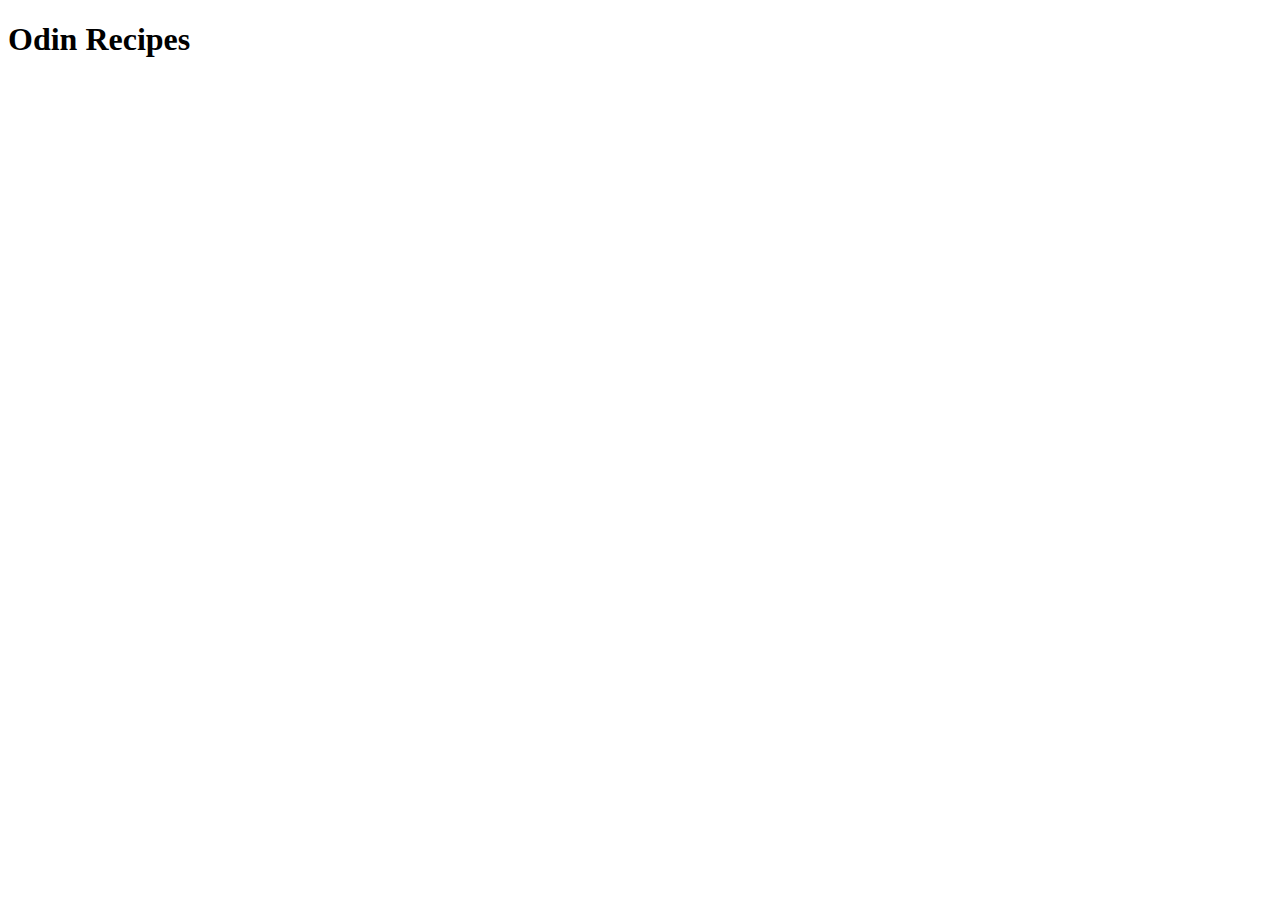
==== index.html @ 384a0886 "Add boilerplate and content" ====
<!DOCTYPE html>
<html lang="en">
<head>
    <meta charset="UTF-8">
    <meta name="viewport" content="width=device-width, initial-scale=1.0">
    <title>Odin Recipes</title>
</head>
<body>
    <h1>Odin Recipes</h1>
</body>
</html>
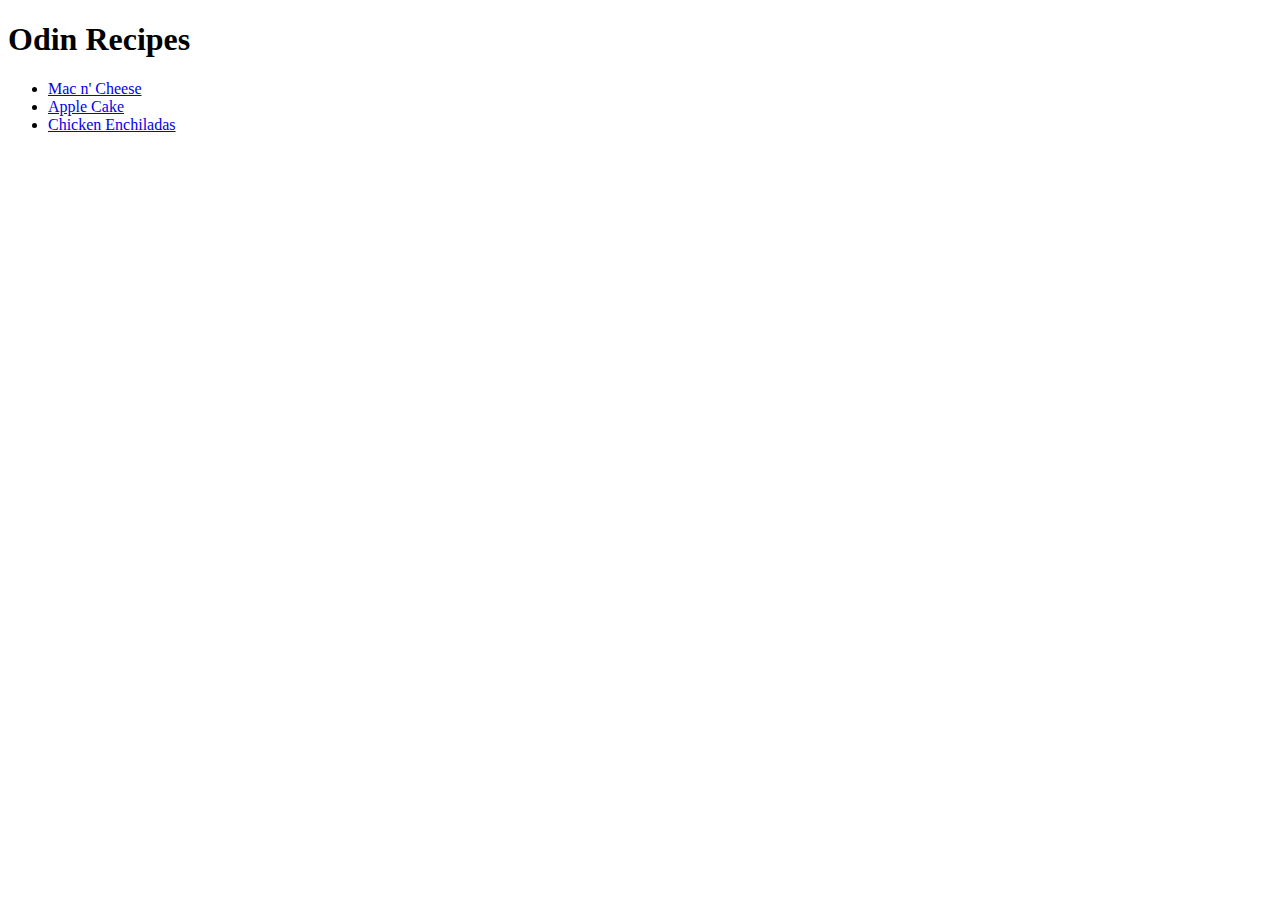
==== commit f5707bd3: "Add links to recipes" ====
--- a/index.html
+++ b/index.html
@@ -7,5 +7,10 @@
 </head>
 <body>
     <h1>Odin Recipes</h1>
+   <ul>
+    <li><a target="_blank" rel="noopener noreferrer" href="recipes/Mac n' Cheese.html">Mac n' Cheese</a></li>
+    <li><a target="_blank" rel="noopener noreferrer" href="recipes/Apple-Cake.html">Apple Cake</a></li>
+    <li><a target="_blank" rel="noopener noreferrer" href="recipes/Chicken-Enchiladas.html">Chicken Enchiladas</a></li>
+   </ul>
 </body>
 </html>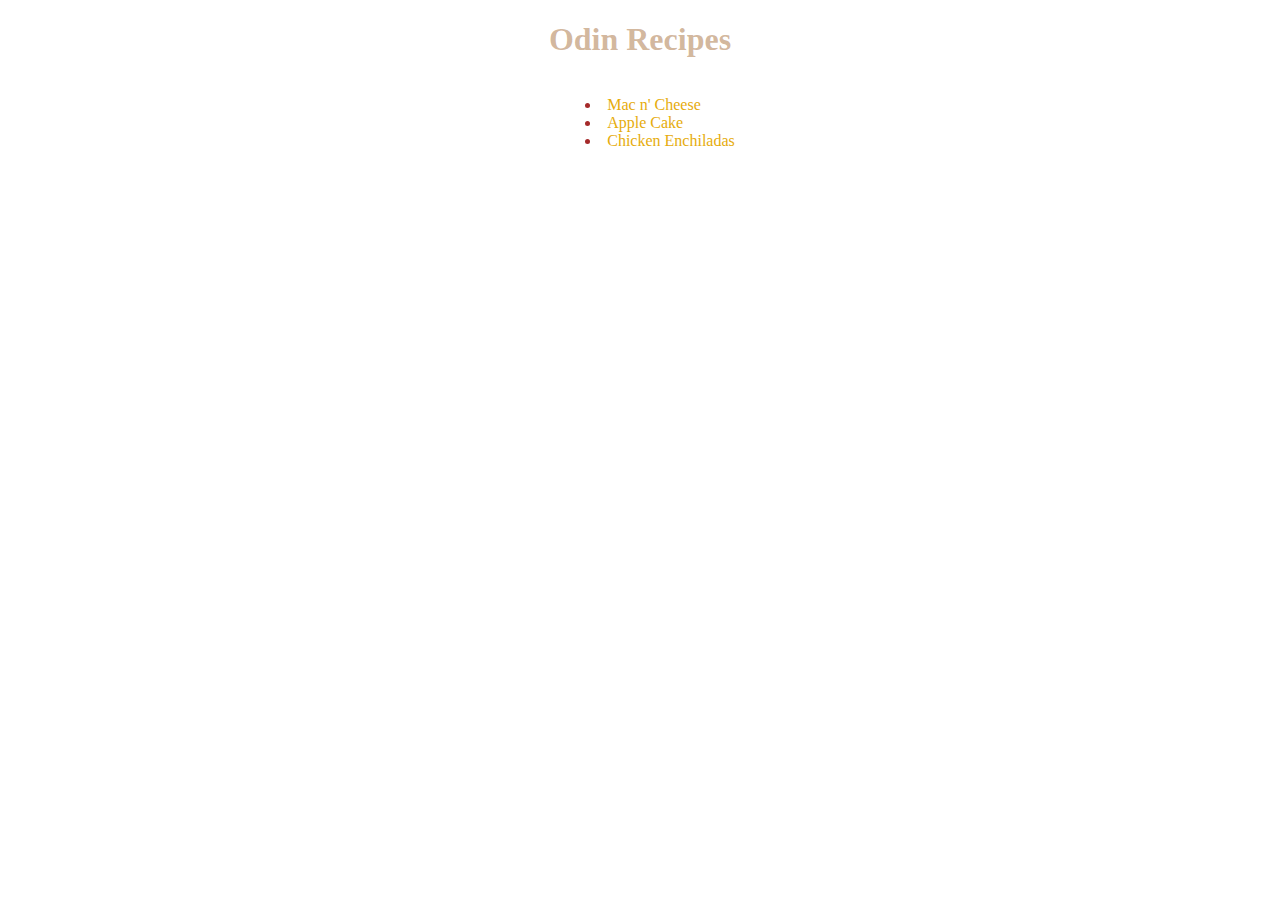
==== commit 73a61b3e: "Add Css" ====
--- a/index.html
+++ b/index.html
@@ -4,13 +4,16 @@
     <meta charset="UTF-8">
     <meta name="viewport" content="width=device-width, initial-scale=1.0">
     <title>Odin Recipes</title>
+    <link rel="stylesheet" href="styles.css">
 </head>
 <body>
     <h1>Odin Recipes</h1>
-   <ul>
-    <li><a target="_blank" rel="noopener noreferrer" href="recipes/Mac n' Cheese.html">Mac n' Cheese</a></li>
-    <li><a target="_blank" rel="noopener noreferrer" href="recipes/Apple-Cake.html">Apple Cake</a></li>
-    <li><a target="_blank" rel="noopener noreferrer" href="recipes/Chicken-Enchiladas.html">Chicken Enchiladas</a></li>
+    <div class="li">
+   <ul class="list">
+    <li><a target="_blank" rel="noopener noreferrer" href="recipes/Mac n' Cheese.html" class="links">Mac n' Cheese</a></li>
+    <li><a target="_blank" rel="noopener noreferrer" href="recipes/Apple-Cake.html" class="links">Apple Cake</a></li>
+    <li><a target="_blank" rel="noopener noreferrer" href="recipes/Chicken-Enchiladas.html" class="links">Chicken Enchiladas</a></li>
    </ul>
+</div>
 </body>
 </html>--- a/styles.css
+++ b/styles.css
@@ -0,0 +1,32 @@
+.abody {
+    background-color: rgba(160, 144, 55, 0.473);
+}
+h1 {
+    text-align: center;
+    color: rgba(148, 81, 18, 0.418);
+    font-family: serif; 
+}
+.list {
+    color: brown;
+    list-style-position: inside;
+    display: inline-block;
+    text-align: left;
+}
+.links {
+    color: rgb(230, 172, 12);
+    text-decoration: solid;   
+}
+.li {
+    text-align: center;
+}
+.img {
+    display: block;
+    margin: auto;
+    margin-top: 35px;
+    border: 10px saddlebrown solid;
+}
+h2 {
+    text-align: center;
+    color: rgb(209, 79, 19);
+    border: 5px rgb(230, 156, 95) solid;
+}
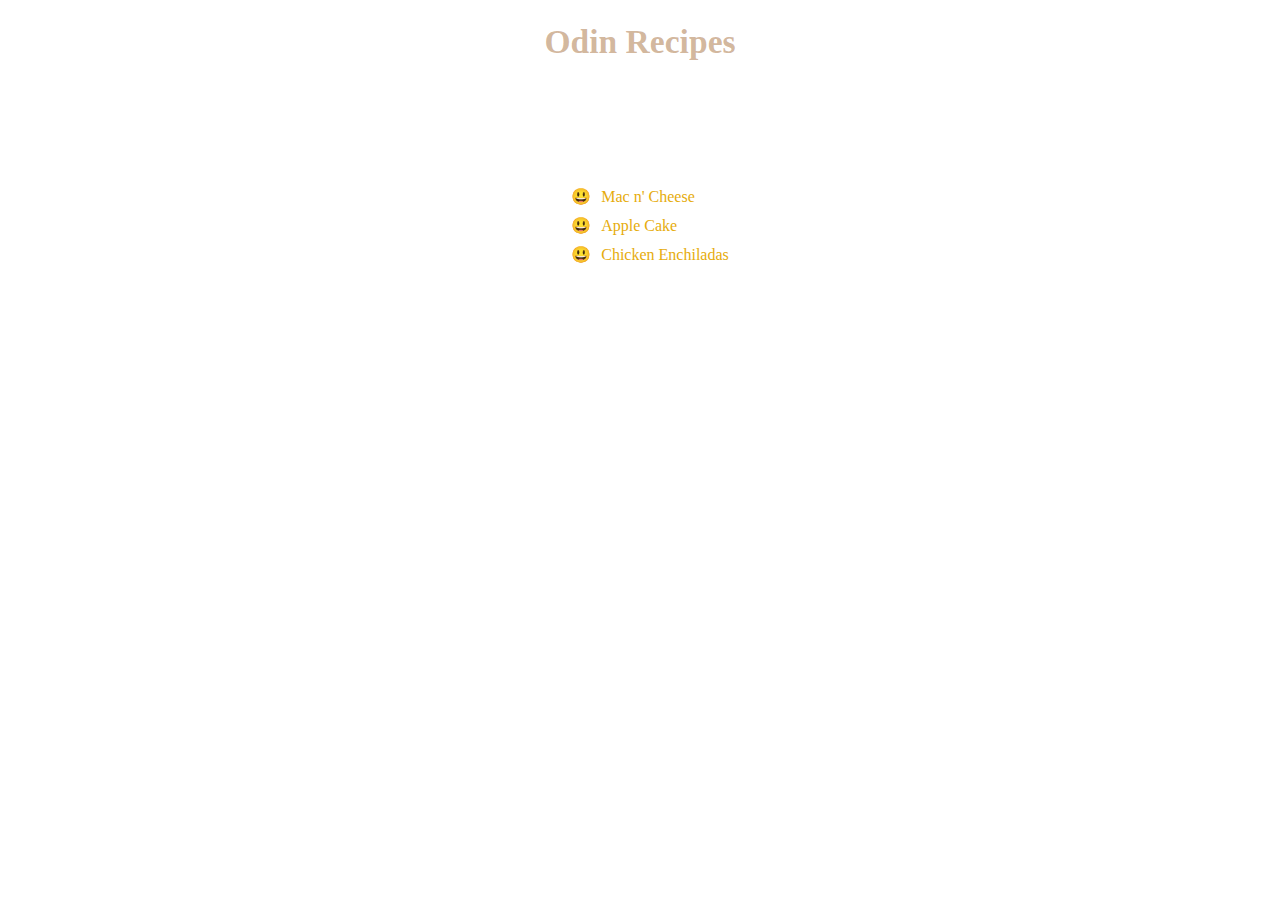
==== commit b567b77c: "Style index page" ====
--- a/index.html
+++ b/index.html
@@ -8,11 +8,11 @@
 </head>
 <body>
     <h1>Odin Recipes</h1>
-    <div class="li">
+    <div id="list-div">
    <ul class="list">
-    <li><a target="_blank" rel="noopener noreferrer" href="recipes/Mac n' Cheese.html" class="links">Mac n' Cheese</a></li>
-    <li><a target="_blank" rel="noopener noreferrer" href="recipes/Apple-Cake.html" class="links">Apple Cake</a></li>
-    <li><a target="_blank" rel="noopener noreferrer" href="recipes/Chicken-Enchiladas.html" class="links">Chicken Enchiladas</a></li>
+    <li class="li"><a target="_blank" rel="noopener noreferrer" href="recipes/Mac n' Cheese.html" class="links">Mac n' Cheese</a></li>
+    <li class="li"><a target="_blank" rel="noopener noreferrer" href="recipes/Apple-Cake.html" class="links">Apple Cake</a></li>
+    <li class="li"><a target="_blank" rel="noopener noreferrer" href="recipes/Chicken-Enchiladas.html" class="links">Chicken Enchiladas</a></li>
    </ul>
 </div>
 </body>
--- a/styles.css
+++ b/styles.css
@@ -4,20 +4,21 @@
 h1 {
     text-align: center;
     color: rgba(148, 81, 18, 0.418);
-    font-family: serif; 
+    font-family: serif;
+    font-size: 2.1em;
 }
 .list {
-    color: brown;
-    list-style-position: inside;
     display: inline-block;
     text-align: left;
 }
-.links {
-    color: rgb(230, 172, 12);
-    text-decoration: solid;   
+.li {
+    margin: 10px;
+    list-style-type: '😃';
+    padding-inline-start: 10px;
 }
-.li {
+#list-div {
     text-align: center;
+    margin-top: 100px;
 }
 .img {
     display: block;
@@ -30,3 +31,7 @@
     color: rgb(209, 79, 19);
     border: 5px rgb(230, 156, 95) solid;
 }
+.links {
+    color: rgb(230, 172, 12);
+    text-decoration: solid;   
+}